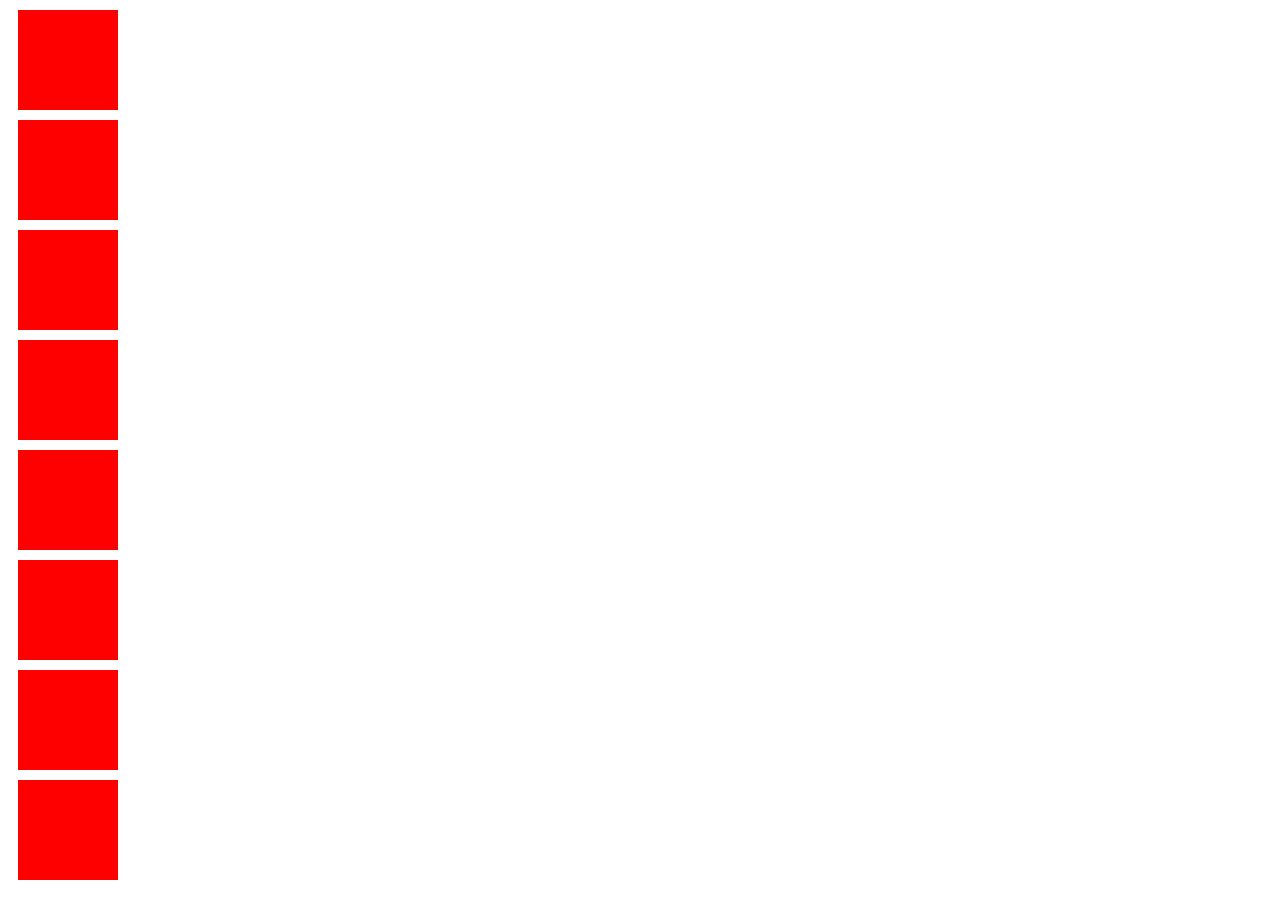
==== STAGGER/index.html @ 87f827dc "Stagger animation" ====
<!DOCTYPE html>
<html lang="en">
<head>
    <meta charset="UTF-8">
    <meta name="viewport" content="width=device-width, initial-scale=1.0">
    <link rel="stylesheet" href="style.css">
    <title>STAGGER</title>
</head>
<body>
    <div class="box"></div>
    <div class="box"></div>
    <div class="box"></div>
    <div class="box"></div>
     <div class="box"></div>
    <div class="box"></div>
    <div class="box"></div>
    <div class="box"></div>
     <!-- <div class="box"></div>
    <div class="box"></div>
    <div class="box"></div>
    <div class="box"></div> -->
 <script src="https://cdnjs.cloudflare.com/ajax/libs/gsap/3.15.0/gsap.min.js" integrity="sha512-oJ8QbaQThQoJZ7oEv+29jfPM6CcP+zUxh3PKJs1vyOhx0UraUrE7PQgeItu3dOuCJyrzWpoYMsVjkkPEBzbUqw==" crossorigin="anonymous" referrerpolicy="no-referrer"></script>
 <script src="script.js"></script>
</body>
</html>
---- STAGGER/style.css ----
.box{
    height: 100px;
    width: 100px;
    background-color: red;
    margin: 10px;
}
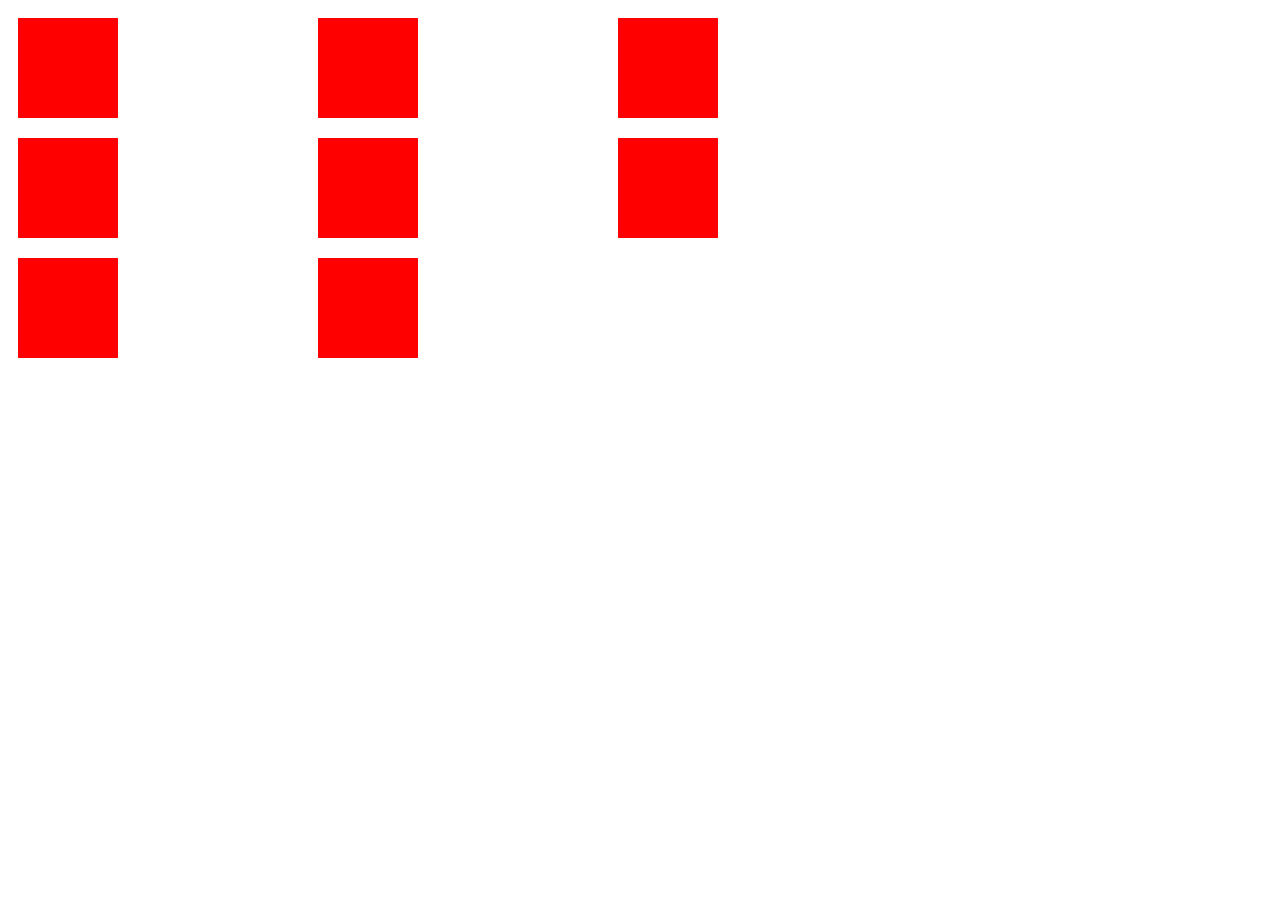
==== commit 9c733436: "Stagger properties" ====
--- a/STAGGER/index.html
+++ b/STAGGER/index.html
@@ -7,6 +7,7 @@
     <title>STAGGER</title>
 </head>
 <body>
+  <div class="container">
     <div class="box"></div>
     <div class="box"></div>
     <div class="box"></div>
@@ -15,6 +16,7 @@
     <div class="box"></div>
     <div class="box"></div>
     <div class="box"></div>
+ </div>
      <!-- <div class="box"></div>
     <div class="box"></div>
     <div class="box"></div>
--- a/STAGGER/style.css
+++ b/STAGGER/style.css
@@ -3,4 +3,9 @@
     width: 100px;
     background-color: red;
     margin: 10px;
+    
+}
+.container{
+    display: grid;
+    grid-template-columns: repeat(3,300px);
 }
